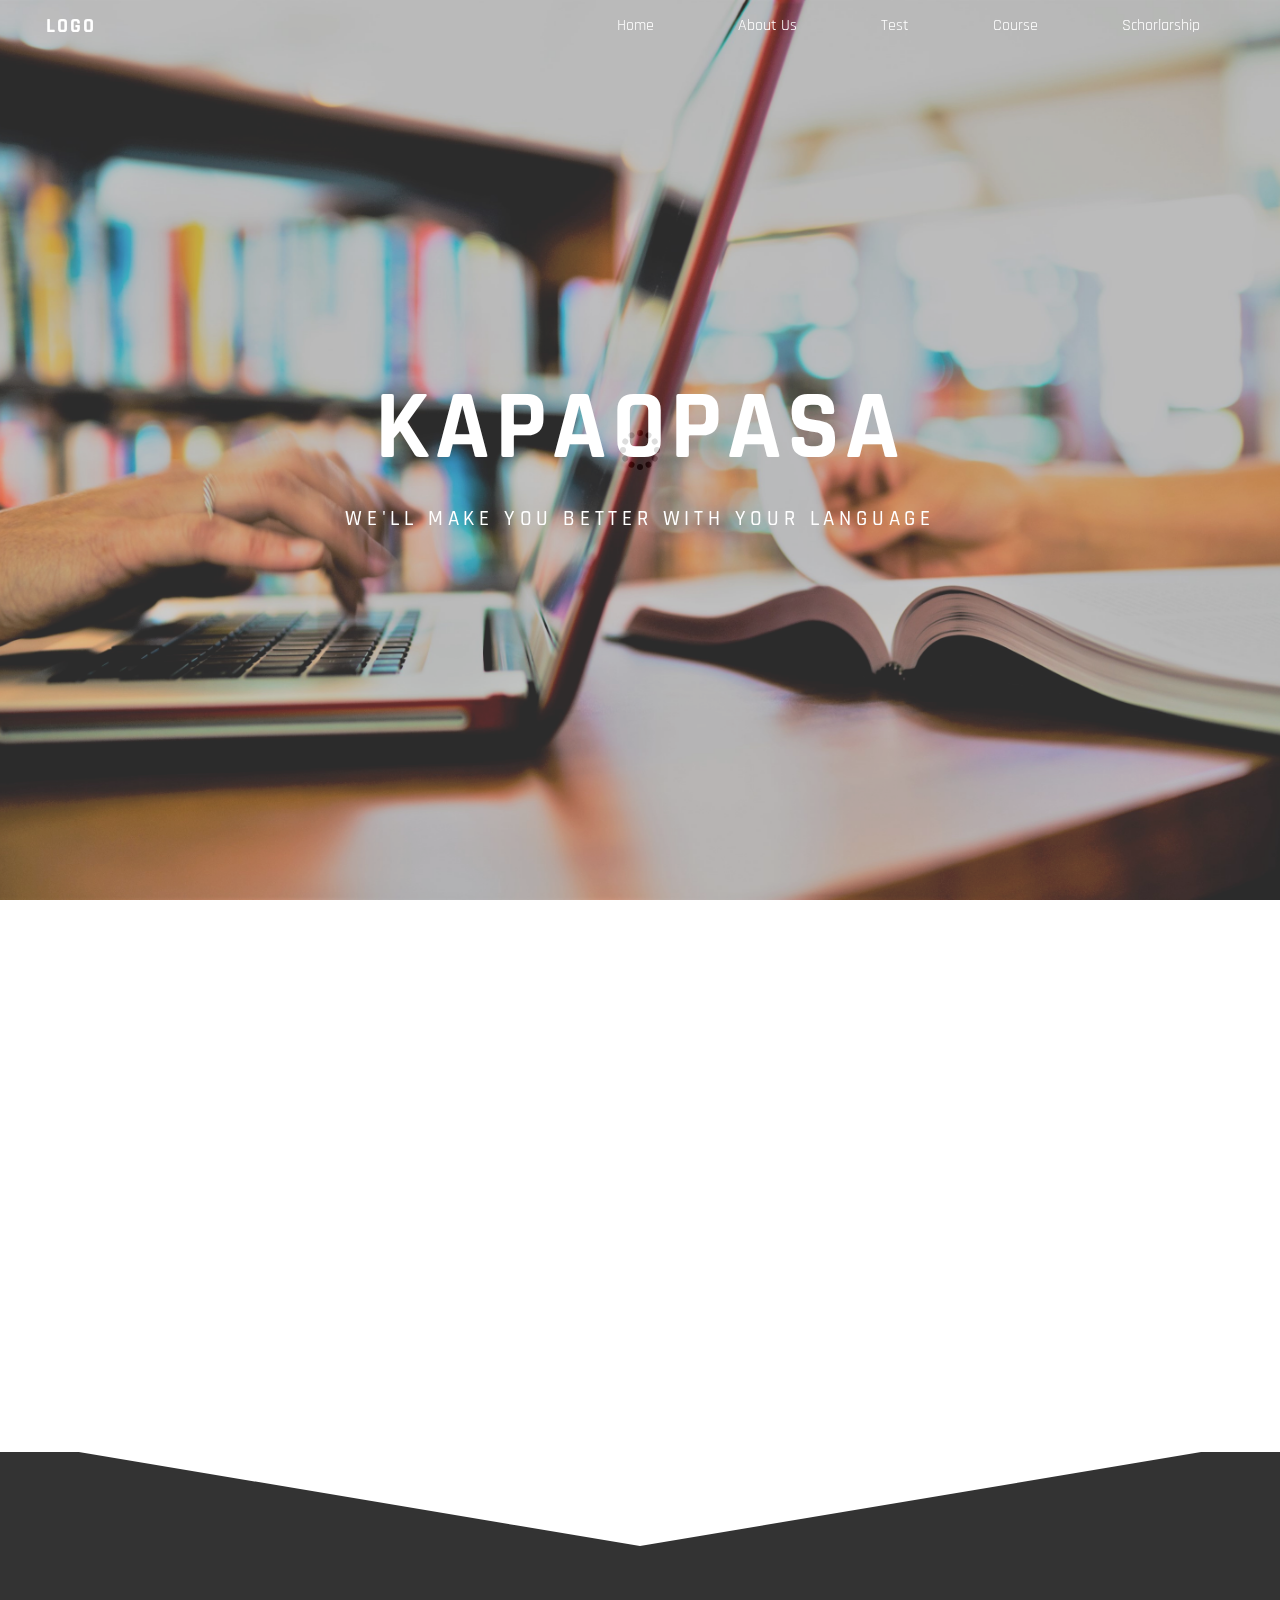
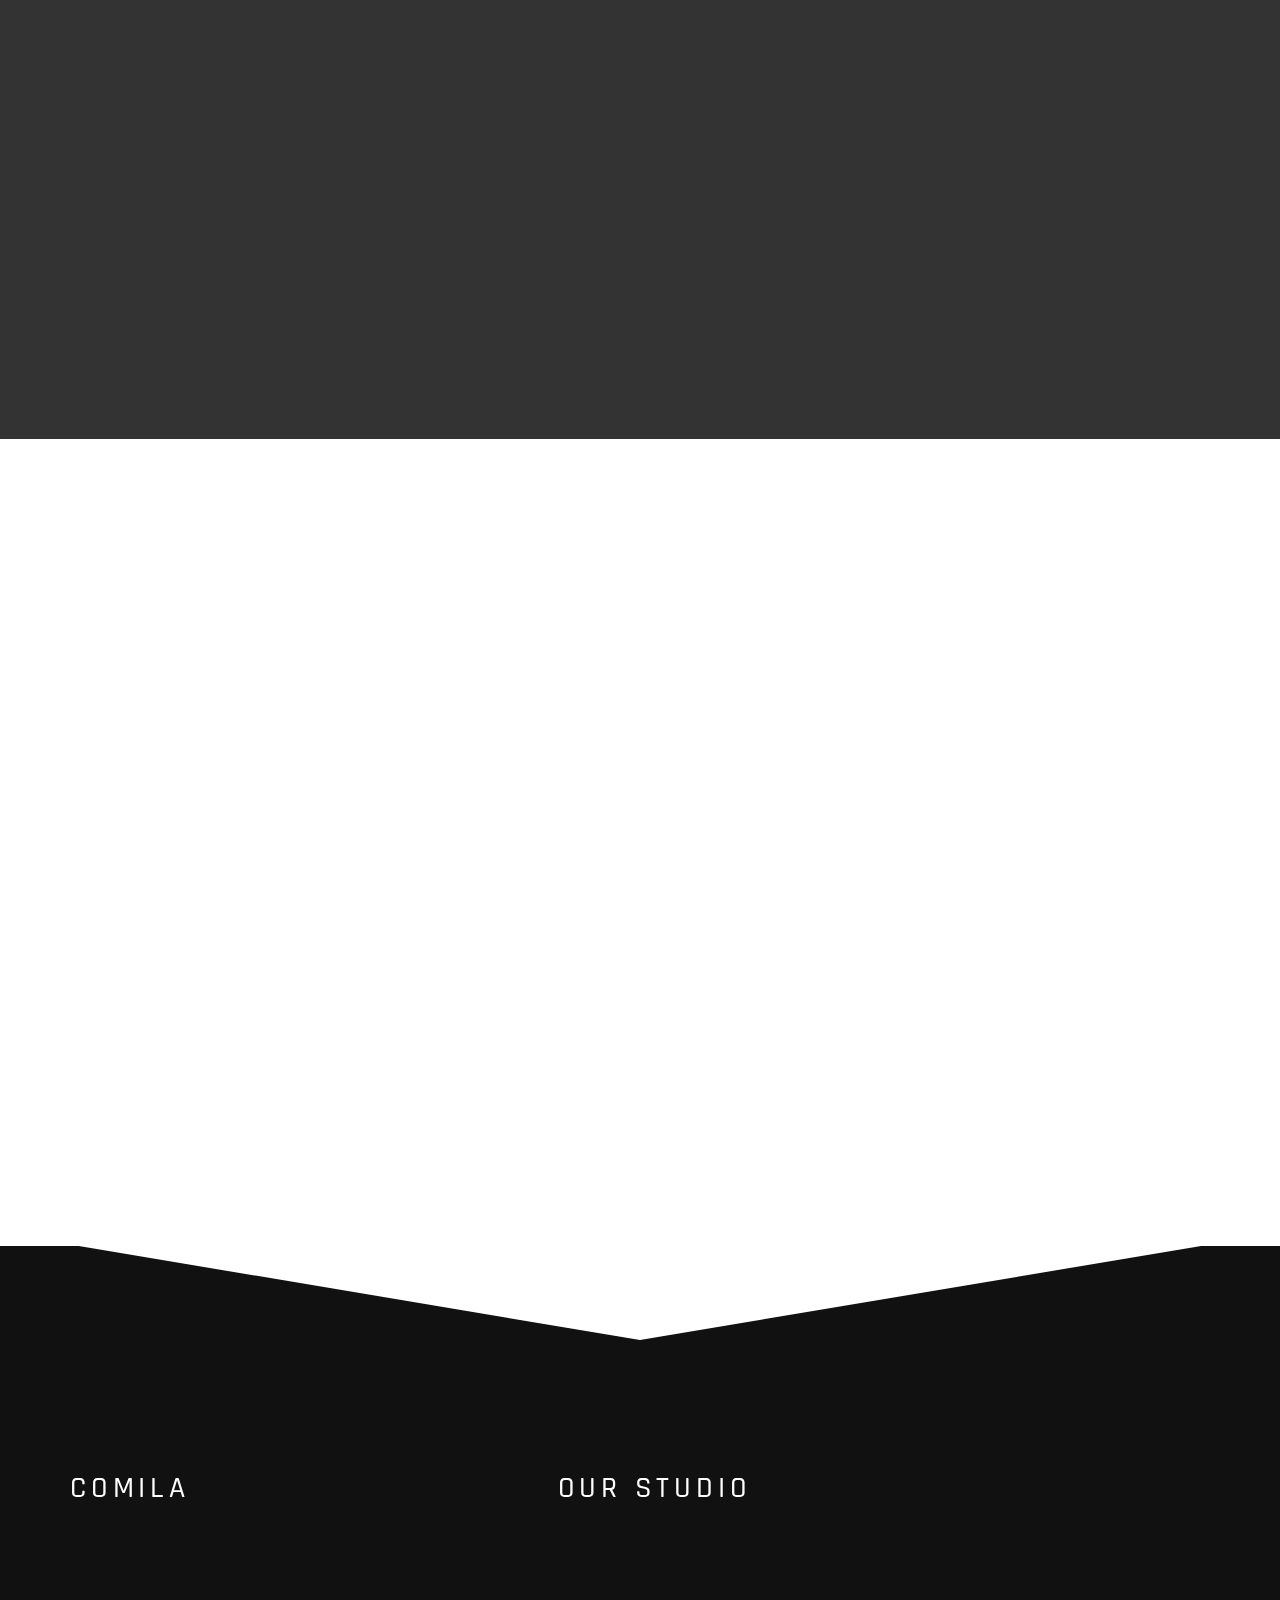
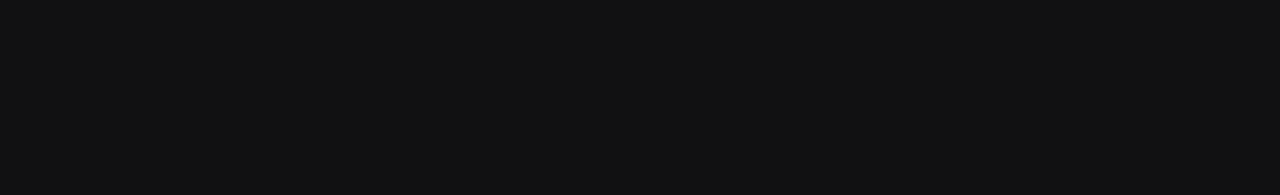
==== index.html @ a1e0ae11 "Upload first demo" ====
<!DOCTYPE html>
<html lang="en">

<head>

  <meta charset="utf-8">

  <title>KAPAOPASA</title>

  <meta http-equiv="X-UA-Compatible" content="IE=Edge">
  <meta name="viewport" content="width=device-width, initial-scale=1">
  <meta name="keywords" content="">
  <meta name="description" content="">

  <!-- stylesheets css -->
  <link rel="stylesheet" href="css/bootstrap.min.css">
  <link rel="stylesheet" href="css/animate.min.css">

  <link rel="stylesheet" href="css/et-line-font.css">
  <link rel="stylesheet" href="css/font-awesome.min.css">

  <link rel="stylesheet" href="css/vegas.min.css">
  <link rel="stylesheet" href="css/style.css">

  <link href='https://fonts.googleapis.com/css?family=Rajdhani:400,500,700' rel='stylesheet' type='text/css'>


</head>

<body>

  <!-- preloader section -->
  <section class="preloader">
    <div class="sk-circle">
      <div class="sk-circle1 sk-child"></div>
      <div class="sk-circle2 sk-child"></div>
      <div class="sk-circle3 sk-child"></div>
      <div class="sk-circle4 sk-child"></div>
      <div class="sk-circle5 sk-child"></div>
      <div class="sk-circle6 sk-child"></div>
      <div class="sk-circle7 sk-child"></div>
      <div class="sk-circle8 sk-child"></div>
      <div class="sk-circle9 sk-child"></div>
      <div class="sk-circle10 sk-child"></div>
      <div class="sk-circle11 sk-child"></div>
      <div class="sk-circle12 sk-child"></div>
    </div>
  </section>

  <header>

    <nav>
      <div class="wrapper">
        <div class="menu-icon">
          <i class="fa fa-bars fa-2x"></i>
        </div>

        <div class="logo">
          LOGO
        </div>

        <div class="menu">
          <ul>
            <li class="active">
              <a href="index.html">Home</a>
            </li>
            <li>
              <a href="about_us.html">About Us</a>
            </li>
            <li>
              <a href="test.html">Test</a>
            </li>
            <li>
              <a href="course.html">Course</a>
            </li>
            <li>
              <a href="#">Schorlarship</a>
            </li>
          </ul>
        </div>
    </nav>

  </header>

  <!-- home section -->
  <section id="home">
    <div class="container">
      <div class="row">

        <div class="col-md-offset-2 col-md-8 col-sm-12">
          <div class="home-thumb">
            <h1 class="wow fadeInUp" data-wow-delay="0.4s">KAPAOPASA</h1>
            <h3 class="wow fadeInUp" data-wow-delay="0.6s">WE'll MAKE YOU BETTER WITH YOUR LANGUAGE</h3>

          </div>
        </div>

      </div>
    </div>
  </section>

  <!-- about section -->
  <section id="about">
    <div class="container">
      <div class="row">

        <div class="col-md-6 col-sm-12">
          <img src="images/about-img.png" class="img-responsive wow fadeInUp" alt="About">
        </div>

        <div class="col-md-6 col-sm-12">
          <div class="about-thumb">
            <div class="section-title">
              <h1 class="wow fadeIn" data-wow-delay="0.2s">About Us</h1>
            </div>
            <div class="wow fadeInUp" data-wow-delay="0.6s">
              <p style="text-indent:25px">Kapaopasa is made by PSU students that have the passion to make Tha​i and foreign students develop their English
                and other languages. By making both parties teach each other in their own language without going overseas.</p>

            </div>
            <div class="wow fadeInUp" data-wow-delay="0.6s">
              <a href="about_us.html" class="btn btn-lg btn-default smoothScroll wow fadeInUp hidden-xs" data-wow-delay="0.8s">LEARN MORE</a>
            </div>
          </div>
        </div>

      </div>
    </div>
  </section>


  <!-- feature section -->
  <section id="feature">
    <div class="container">
      <div class="row">

        <svg preserveAspectRatio="none" viewBox="0 0 100 102" height="100" width="100%" version="1.1" xmlns="http://www.w3.org/2000/svg"
          class="svgcolor-light">
          <path d="M0 0 L50 100 L100 0 Z"></path>
        </svg>

        <div class="col-md-4 col-sm-6">
          <div class="media wow fadeInUp" data-wow-delay="0.4s">
            <a href="test.html" class="fh5co-project-item">
              <figure>
                <div class="overlay">
                  <i class="ti-plus"></i>
                </div>

                <img src="images/test.jpg" alt="Image" class="img-responsive">
                <div class="fh5co-project-text">
                  <h2>Test</h2>
                  <h5>Check your knowleadge</h5>
                </div>


              </figure>
            </a>
          </div>
        </div>

        <div class="col-md-4 col-sm-6">
          <div class="media wow fadeInUp" data-wow-delay="0.8s">
            <a href="course.html" class="fh5co-project-item">
              <figure>
                <div class="overlay">
                  <i class="ti-plus"></i>
                </div>
                <img src="images/course.jpg" alt="Image" class="img-responsive">
                <div class="fh5co-project-text">
                  <h2>Course</h2>
                  <h5>Find your course</h5>
                </div>

              </figure>
            </a>
          </div>
        </div>

        <div class="col-md-4 col-sm-6">
          <div class="media wow fadeInUp" data-wow-delay="1.2s">
            <a href="#" class="fh5co-project-item">
              <figure>
                <div class="overlay">
                  <i class="ti-plus"></i>
                </div>
                <img src="images/scholarship.jpg" alt="Image" class="img-responsive">
                <div class="fh5co-project-text">
                  <h2>Schorlarship</h2>
                  <h5>Do you want to study aborad</h5>
                </div>

              </figure>
            </a>
          </div>
        </div>

      </div>
    </div>
  </section>

  <!-- contact section -->
  <section id="contact">
    <div class="container">
      <div class="row">

        <div class="col-md-offset-2 col-md-8 col-sm-12">
          <div class="section-title">
            <h1 class="wow fadeInUp" data-wow-delay="0.3s">Get in touch</h1>
            <p class="wow fadeInUp" data-wow-delay="0.6s">Lorem ipsum dolor sit amet, consectetuer adipiscing elit, sed diam nonummy nibh euismod tincidunt ut laoreet.
              Dolore magna aliquam erat volutpat.</p>
          </div>
          <div class="contact-form wow fadeInUp" data-wow-delay="1.0s">
            <form id="contact-form" method="post" action="#">
              <div class="col-md-6 col-sm-6">
                <input name="name" type="text" class="form-control" placeholder="Your Name" required>
              </div>
              <div class="col-md-6 col-sm-6">
                <input name="email" type="email" class="form-control" placeholder="Your Email" required>
              </div>
              <div class="col-md-12 col-sm-12">
                <input name="subject" type="text" class="form-control" placeholder="Subject" required>
              </div>
              <div class="col-md-12 col-sm-12">
                <textarea name="message" class="form-control" placeholder="Message" rows="6" required></textarea>
              </div>
              <div class="col-md-offset-3 col-md-6 col-sm-offset-2 col-sm-8">
                <input name="submit" type="submit" class="form-control submit" id="submit" value="SEND MESSAGE">
              </div>
            </form>
          </div>
        </div>

      </div>
    </div>
  </section>

  <!-- footer section -->
  <footer>
    <div class="container">
      <div class="row">

        <svg class="svgcolor-light" preserveAspectRatio="none" viewBox="0 0 100 102" height="100" width="100%" version="1.1" xmlns="http://www.w3.org/2000/svg">
          <path d="M0 0 L50 100 L100 0 Z"></path>
        </svg>

        <div class="col-md-4 col-sm-6">
          <h2>comila</h2>
          <div class="wow fadeInUp" data-wow-delay="0.3s">
            <p>Lorem ipsum dolor sit amet, consectetur adipiscing elit. Quisque luctus lacus nulla, eget varius justo tristique
              ut. Etiam a tellus magna.</p>
            <p class="copyright-text">Copyright &copy; 2016 Your Company
              <br> Designed by
              <a rel="nofollow" href="http://www.google.com/+templatemo" target="_parent">Templatemo</a>
            </p>
          </div>
        </div>

        <div class="col-md-1 col-sm-1"></div>

        <div class="col-md-4 col-sm-5">
          <h2>Our Studio</h2>
          <p class="wow fadeInUp" data-wow-delay="0.6s">
            120-240 aliquam augue libero,
            <br> Convallis in vulputate 10220
            <br> San Francisco, CA, USA
          </p>
          <ul class="social-icon">
            <li>
              <a href="#" class="fa fa-facebook wow bounceIn" data-wow-delay="0.9s"></a>
            </li>
            <li>
              <a href="#" class="fa fa-twitter wow bounceIn" data-wow-delay="1.2s"></a>
            </li>
            <li>
              <a href="#" class="fa fa-behance wow bounceIn" data-wow-delay="1.4s"></a>
            </li>
            <li>
              <a href="#" class="fa fa-dribbble wow bounceIn" data-wow-delay="1.6s"></a>
            </li>
          </ul>
        </div>

      </div>
    </div>
  </footer>

  <!-- modal -->
  <div class="modal fade" id="modal1" tabindex="-1" role="dialog" aria-labelledby="myModalLabel" aria-hidden="true">
    <div class="modal-dialog">
      <div class="modal-content modal-popup">
        <div class="modal-header">
          <button type="button" class="close" data-dismiss="modal" aria-label="Close">
            <span aria-hidden="true">&times;</span>
          </button>
          <h2 class="modal-title">Our Newsletter</h2>
        </div>
        <form action="#" method="post">
          <input name="fullname" type="text" class="form-control" id="fullname" placeholder="Full Name">
          <input name="email" type="text" class="form-control" id="email" placeholder="Email Address">
          <input name="submit" type="submit" class="form-control" id="submit" value="Subscribe Now">
        </form>
        <p>Thank you for your visiting!</p>
      </div>
    </div>
  </div>


  <!-- Back top -->
  <a href="#back-top" class="go-top">
    <i class="fa fa-angle-up"></i>
  </a>

  <!-- javscript js -->
  <script src="js/jquery.js"></script>
  <script src="js/bootstrap.min.js"></script>

  <script src="js/vegas.min.js"></script>

  <script src="js/wow.min.js"></script>
  <script src="js/smoothscroll.js"></script>
  <script src="js/custom.js"></script>
 

</body>

</html>
---- css/et-line-font.css ----
@font-face {
	font-family: 'et-line';
	src:url('../fonts/et-line.eot');
	src:url('../fonts/et-line.eot?#iefix') format('embedded-opentype'),
		url('../fonts/et-line.woff') format('woff'),
		url('../fonts/et-line.ttf') format('truetype'),
		url('../fonts/et-line.svg#et-line') format('svg');
	font-weight: normal;
	font-style: normal;
}

/* Use the following CSS code if you want to use data attributes for inserting your icons */
[data-icon]:before {
	font-family: 'et-line';
	content: attr(data-icon);
	speak: none;
	font-size: 40px;
	font-weight: normal;
	font-variant: normal;
	text-transform: none;
	line-height: 1;
	-webkit-font-smoothing: antialiased;
	-moz-osx-font-smoothing: grayscale;
	display:inline-block;
}

/* Use the following CSS code if you want to have a class per icon */
/*
Instead of a list of all class selectors,
you can use the generic selector below, but it's slower:
[class*="icon-"] {
*/
.icon-mobile, .icon-laptop, .icon-desktop, .icon-tablet, .icon-phone, .icon-document, .icon-documents, .icon-search, .icon-clipboard, .icon-newspaper, .icon-notebook, .icon-book-open, .icon-browser, .icon-calendar, .icon-presentation, .icon-picture, .icon-pictures, .icon-video, .icon-camera, .icon-printer, .icon-toolbox, .icon-briefcase, .icon-wallet, .icon-gift, .icon-bargraph, .icon-grid, .icon-expand, .icon-focus, .icon-edit, .icon-adjustments, .icon-ribbon, .icon-hourglass, .icon-lock, .icon-megaphone, .icon-shield, .icon-trophy, .icon-flag, .icon-map, .icon-puzzle, .icon-basket, .icon-envelope, .icon-streetsign, .icon-telescope, .icon-gears, .icon-key, .icon-paperclip, .icon-attachment, .icon-pricetags, .icon-lightbulb, .icon-layers, .icon-pencil, .icon-tools, .icon-tools-2, .icon-scissors, .icon-paintbrush, .icon-magnifying-glass, .icon-circle-compass, .icon-linegraph, .icon-mic, .icon-strategy, .icon-beaker, .icon-caution, .icon-recycle, .icon-anchor, .icon-profile-male, .icon-profile-female, .icon-bike, .icon-wine, .icon-hotairballoon, .icon-globe, .icon-genius, .icon-map-pin, .icon-dial, .icon-chat, .icon-heart, .icon-cloud, .icon-upload, .icon-download, .icon-target, .icon-hazardous, .icon-piechart, .icon-speedometer, .icon-global, .icon-compass, .icon-lifesaver, .icon-clock, .icon-aperture, .icon-quote, .icon-scope, .icon-alarmclock, .icon-refresh, .icon-happy, .icon-sad, .icon-facebook, .icon-twitter, .icon-googleplus, .icon-rss, .icon-tumblr, .icon-linkedin, .icon-dribbble {
	font-family: 'et-line';
	speak: none;
	font-style: normal;
	font-weight: normal;
	font-variant: normal;
	text-transform: none;
	line-height: 1;
	-webkit-font-smoothing: antialiased;
	-moz-osx-font-smoothing: grayscale;
	display:inline-block;
}
.icon-mobile:before {
	content: "\e000";
}
.icon-laptop:before {
	content: "\e001";
}
.icon-desktop:before {
	content: "\e002";
}
.icon-tablet:before {
	content: "\e003";
}
.icon-phone:before {
	content: "\e004";
}
.icon-document:before {
	content: "\e005";
}
.icon-documents:before {
	content: "\e006";
}
.icon-search:before {
	content: "\e007";
}
.icon-clipboard:before {
	content: "\e008";
}
.icon-newspaper:before {
	content: "\e009";
}
.icon-notebook:before {
	content: "\e00a";
}
.icon-book-open:before {
	content: "\e00b";
}
.icon-browser:before {
	content: "\e00c";
}
.icon-calendar:before {
	content: "\e00d";
}
.icon-presentation:before {
	content: "\e00e";
}
.icon-picture:before {
	content: "\e00f";
}
.icon-pictures:before {
	content: "\e010";
}
.icon-video:before {
	content: "\e011";
}
.icon-camera:before {
	content: "\e012";
}
.icon-printer:before {
	content: "\e013";
}
.icon-toolbox:before {
	content: "\e014";
}
.icon-briefcase:before {
	content: "\e015";
}
.icon-wallet:before {
	content: "\e016";
}
.icon-gift:before {
	content: "\e017";
}
.icon-bargraph:before {
	content: "\e018";
}
.icon-grid:before {
	content: "\e019";
}
.icon-expand:before {
	content: "\e01a";
}
.icon-focus:before {
	content: "\e01b";
}
.icon-edit:before {
	content: "\e01c";
}
.icon-adjustments:before {
	content: "\e01d";
}
.icon-ribbon:before {
	content: "\e01e";
}
.icon-hourglass:before {
	content: "\e01f";
}
.icon-lock:before {
	content: "\e020";
}
.icon-megaphone:before {
	content: "\e021";
}
.icon-shield:before {
	content: "\e022";
}
.icon-trophy:before {
	content: "\e023";
}
.icon-flag:before {
	content: "\e024";
}
.icon-map:before {
	content: "\e025";
}
.icon-puzzle:before {
	content: "\e026";
}
.icon-basket:before {
	content: "\e027";
}
.icon-envelope:before {
	content: "\e028";
}
.icon-streetsign:before {
	content: "\e029";
}
.icon-telescope:before {
	content: "\e02a";
}
.icon-gears:before {
	content: "\e02b";
}
.icon-key:before {
	content: "\e02c";
}
.icon-paperclip:before {
	content: "\e02d";
}
.icon-attachment:before {
	content: "\e02e";
}
.icon-pricetags:before {
	content: "\e02f";
}
.icon-lightbulb:before {
	content: "\e030";
}
.icon-layers:before {
	content: "\e031";
}
.icon-pencil:before {
	content: "\e032";
}
.icon-tools:before {
	content: "\e033";
}
.icon-tools-2:before {
	content: "\e034";
}
.icon-scissors:before {
	content: "\e035";
}
.icon-paintbrush:before {
	content: "\e036";
}
.icon-magnifying-glass:before {
	content: "\e037";
}
.icon-circle-compass:before {
	content: "\e038";
}
.icon-linegraph:before {
	content: "\e039";
}
.icon-mic:before {
	content: "\e03a";
}
.icon-strategy:before {
	content: "\e03b";
}
.icon-beaker:before {
	content: "\e03c";
}
.icon-caution:before {
	content: "\e03d";
}
.icon-recycle:before {
	content: "\e03e";
}
.icon-anchor:before {
	content: "\e03f";
}
.icon-profile-male:before {
	content: "\e040";
}
.icon-profile-female:before {
	content: "\e041";
}
.icon-bike:before {
	content: "\e042";
}
.icon-wine:before {
	content: "\e043";
}
.icon-hotairballoon:before {
	content: "\e044";
}
.icon-globe:before {
	content: "\e045";
}
.icon-genius:before {
	content: "\e046";
}
.icon-map-pin:before {
	content: "\e047";
}
.icon-dial:before {
	content: "\e048";
}
.icon-chat:before {
	content: "\e049";
}
.icon-heart:before {
	content: "\e04a";
}
.icon-cloud:before {
	content: "\e04b";
}
.icon-upload:before {
	content: "\e04c";
}
.icon-download:before {
	content: "\e04d";
}
.icon-target:before {
	content: "\e04e";
}
.icon-hazardous:before {
	content: "\e04f";
}
.icon-piechart:before {
	content: "\e050";
}
.icon-speedometer:before {
	content: "\e051";
}
.icon-global:before {
	content: "\e052";
}
.icon-compass:before {
	content: "\e053";
}
.icon-lifesaver:before {
	content: "\e054";
}
.icon-clock:before {
	content: "\e055";
}
.icon-aperture:before {
	content: "\e056";
}
.icon-quote:before {
	content: "\e057";
}
.icon-scope:before {
	content: "\e058";
}
.icon-alarmclock:before {
	content: "\e059";
}
.icon-refresh:before {
	content: "\e05a";
}
.icon-happy:before {
	content: "\e05b";
}
.icon-sad:before {
	content: "\e05c";
}
.icon-facebook:before {
	content: "\e05d";
}
.icon-twitter:before {
	content: "\e05e";
}
.icon-googleplus:before {
	content: "\e05f";
}
.icon-rss:before {
	content: "\e060";
}
.icon-tumblr:before {
	content: "\e061";
}
.icon-linkedin:before {
	content: "\e062";
}
.icon-dribbble:before {
	content: "\e063";
}
---- css/vegas.min.css ----
.vegas-overlay,.vegas-slide,.vegas-slide-inner,.vegas-timer,.vegas-wrapper{position:absolute;top:0;left:0;bottom:0;right:0;overflow:hidden;border:none;padding:0;margin:0}.vegas-overlay{opacity:.5;background:url(overlays/02.png) center center}.vegas-timer{top:auto;bottom:0;height:2px}.vegas-timer-progress{width:0;height:100%;background:#fff;-webkit-transition:width ease-out;transition:width ease-out}.vegas-timer-running .vegas-timer-progress{width:100%}.vegas-slide,.vegas-slide-inner{margin:0;padding:0;background:center center no-repeat;-webkit-transform:translateZ(0);transform:translateZ(0)}body .vegas-container{overflow:hidden!important;position:relative}.vegas-video{min-width:100%;min-height:100%;width:auto;height:auto}body.vegas-container{overflow:auto;position:static;z-index:-2}body.vegas-container>.vegas-overlay,body.vegas-container>.vegas-slide,body.vegas-container>.vegas-timer{position:fixed;z-index:-1}:root body.vegas-container>.vegas-overlay,:root body.vegas-container>.vegas-slide,_::full-page-media,_:future{bottom:-76px}.vegas-transition-fade,.vegas-transition-fade2{opacity:0}.vegas-transition-fade-in,.vegas-transition-fade2-in{opacity:1}.vegas-transition-fade2-out{opacity:0}.vegas-transition-blur,.vegas-transition-blur2{opacity:0;-webkit-filter:blur(32px);filter:blur(32px)}.vegas-transition-blur-in,.vegas-transition-blur2-in{opacity:1;-webkit-filter:blur(0);filter:blur(0)}.vegas-transition-blur2-out{opacity:0}.vegas-transition-flash,.vegas-transition-flash2{opacity:0;-webkit-filter:brightness(25);filter:brightness(25)}.vegas-transition-flash-in,.vegas-transition-flash2-in{opacity:1;-webkit-filter:brightness(1);filter:brightness(1)}.vegas-transition-flash2-out{opacity:0;-webkit-filter:brightness(25);filter:brightness(25)}.vegas-transition-negative,.vegas-transition-negative2{opacity:0;-webkit-filter:invert(100%);filter:invert(100%)}.vegas-transition-negative-in,.vegas-transition-negative2-in{opacity:1;-webkit-filter:invert(0);filter:invert(0)}.vegas-transition-negative2-out{opacity:0;-webkit-filter:invert(100%);filter:invert(100%)}.vegas-transition-burn,.vegas-transition-burn2{opacity:0;-webkit-filter:contrast(1000%) saturate(1000%);filter:contrast(1000%) saturate(1000%)}.vegas-transition-burn-in,.vegas-transition-burn2-in{opacity:1;-webkit-filter:contrast(100%) saturate(100%);filter:contrast(100%) saturate(100%)}.vegas-transition-burn2-out{opacity:0;-webkit-filter:contrast(1000%) saturate(1000%);filter:contrast(1000%) saturate(1000%)}.vegas-transition-slideLeft,.vegas-transition-slideLeft2{-webkit-transform:translateX(100%);transform:translateX(100%)}.vegas-transition-slideLeft-in,.vegas-transition-slideLeft2-in{-webkit-transform:translateX(0);transform:translateX(0)}.vegas-transition-slideLeft2-out,.vegas-transition-slideRight,.vegas-transition-slideRight2{-webkit-transform:translateX(-100%);transform:translateX(-100%)}.vegas-transition-slideRight-in,.vegas-transition-slideRight2-in{-webkit-transform:translateX(0);transform:translateX(0)}.vegas-transition-slideRight2-out{-webkit-transform:translateX(100%);transform:translateX(100%)}.vegas-transition-slideUp,.vegas-transition-slideUp2{-webkit-transform:translateY(100%);transform:translateY(100%)}.vegas-transition-slideUp-in,.vegas-transition-slideUp2-in{-webkit-transform:translateY(0);transform:translateY(0)}.vegas-transition-slideDown,.vegas-transition-slideDown2,.vegas-transition-slideUp2-out{-webkit-transform:translateY(-100%);transform:translateY(-100%)}.vegas-transition-slideDown-in,.vegas-transition-slideDown2-in{-webkit-transform:translateY(0);transform:translateY(0)}.vegas-transition-slideDown2-out{-webkit-transform:translateY(100%);transform:translateY(100%)}.vegas-transition-zoomIn,.vegas-transition-zoomIn2{-webkit-transform:scale(0);transform:scale(0);opacity:0}.vegas-transition-zoomIn-in,.vegas-transition-zoomIn2-in{-webkit-transform:scale(1);transform:scale(1);opacity:1}.vegas-transition-zoomIn2-out,.vegas-transition-zoomOut,.vegas-transition-zoomOut2{-webkit-transform:scale(2);transform:scale(2);opacity:0}.vegas-transition-zoomOut-in,.vegas-transition-zoomOut2-in{-webkit-transform:scale(1);transform:scale(1);opacity:1}.vegas-transition-zoomOut2-out{-webkit-transform:scale(0);transform:scale(0);opacity:0}.vegas-transition-swirlLeft,.vegas-transition-swirlLeft2{-webkit-transform:scale(2) rotate(35deg);transform:scale(2) rotate(35deg);opacity:0}.vegas-transition-swirlLeft-in,.vegas-transition-swirlLeft2-in{-webkit-transform:scale(1) rotate(0);transform:scale(1) rotate(0);opacity:1}.vegas-transition-swirlLeft2-out,.vegas-transition-swirlRight,.vegas-transition-swirlRight2{-webkit-transform:scale(2) rotate(-35deg);transform:scale(2) rotate(-35deg);opacity:0}.vegas-transition-swirlRight-in,.vegas-transition-swirlRight2-in{-webkit-transform:scale(1) rotate(0);transform:scale(1) rotate(0);opacity:1}.vegas-transition-swirlRight2-out{-webkit-transform:scale(2) rotate(35deg);transform:scale(2) rotate(35deg);opacity:0}.vegas-animation-kenburns{-webkit-animation:kenburns ease-out;animation:kenburns ease-out}@-webkit-keyframes kenburns{0%{-webkit-transform:scale(1.5);transform:scale(1.5)}100%{-webkit-transform:scale(1);transform:scale(1)}}@keyframes kenburns{0%{-webkit-transform:scale(1.5);transform:scale(1.5)}100%{-webkit-transform:scale(1);transform:scale(1)}}.vegas-animation-kenburnsUp{-webkit-animation:kenburnsUp ease-out;animation:kenburnsUp ease-out}@-webkit-keyframes kenburnsUp{0%{-webkit-transform:scale(1.5) translate(0,10%);transform:scale(1.5) translate(0,10%)}100%{-webkit-transform:scale(1) translate(0,0);transform:scale(1) translate(0,0)}}@keyframes kenburnsUp{0%{-webkit-transform:scale(1.5) translate(0,10%);transform:scale(1.5) translate(0,10%)}100%{-webkit-transform:scale(1) translate(0,0);transform:scale(1) translate(0,0)}}.vegas-animation-kenburnsDown{-webkit-animation:kenburnsDown ease-out;animation:kenburnsDown ease-out}@-webkit-keyframes kenburnsDown{0%{-webkit-transform:scale(1.5) translate(0,-10%);transform:scale(1.5) translate(0,-10%)}100%{-webkit-transform:scale(1) translate(0,0);transform:scale(1) translate(0,0)}}@keyframes kenburnsDown{0%{-webkit-transform:scale(1.5) translate(0,-10%);transform:scale(1.5) translate(0,-10%)}100%{-webkit-transform:scale(1) translate(0,0);transform:scale(1) translate(0,0)}}.vegas-animation-kenburnsLeft{-webkit-animation:kenburnsLeft ease-out;animation:kenburnsLeft ease-out}@-webkit-keyframes kenburnsLeft{0%{-webkit-transform:scale(1.5) translate(10%,0);transform:scale(1.5) translate(10%,0)}100%{-webkit-transform:scale(1) translate(0,0);transform:scale(1) translate(0,0)}}@keyframes kenburnsLeft{0%{-webkit-transform:scale(1.5) translate(10%,0);transform:scale(1.5) translate(10%,0)}100%{-webkit-transform:scale(1) translate(0,0);transform:scale(1) translate(0,0)}}.vegas-animation-kenburnsRight{-webkit-animation:kenburnsRight ease-out;animation:kenburnsRight ease-out}@-webkit-keyframes kenburnsRight{0%{-webkit-transform:scale(1.5) translate(-10%,0);transform:scale(1.5) translate(-10%,0)}100%{-webkit-transform:scale(1) translate(0,0);transform:scale(1) translate(0,0)}}@keyframes kenburnsRight{0%{-webkit-transform:scale(1.5) translate(-10%,0);transform:scale(1.5) translate(-10%,0)}100%{-webkit-transform:scale(1) translate(0,0);transform:scale(1) translate(0,0)}}.vegas-animation-kenburnsUpLeft{-webkit-animation:kenburnsUpLeft ease-out;animation:kenburnsUpLeft ease-out}@-webkit-keyframes kenburnsUpLeft{0%{-webkit-transform:scale(1.5) translate(10%,10%);transform:scale(1.5) translate(10%,10%)}100%{-webkit-transform:scale(1) translate(0,0);transform:scale(1) translate(0,0)}}@keyframes kenburnsUpLeft{0%{-webkit-transform:scale(1.5) translate(10%,10%);transform:scale(1.5) translate(10%,10%)}100%{-webkit-transform:scale(1) translate(0,0);transform:scale(1) translate(0,0)}}.vegas-animation-kenburnsUpRight{-webkit-animation:kenburnsUpRight ease-out;animation:kenburnsUpRight ease-out}@-webkit-keyframes kenburnsUpRight{0%{-webkit-transform:scale(1.5) translate(-10%,10%);transform:scale(1.5) translate(-10%,10%)}100%{-webkit-transform:scale(1) translate(0,0);transform:scale(1) translate(0,0)}}@keyframes kenburnsUpRight{0%{-webkit-transform:scale(1.5) translate(-10%,10%);transform:scale(1.5) translate(-10%,10%)}100%{-webkit-transform:scale(1) translate(0,0);transform:scale(1) translate(0,0)}}.vegas-animation-kenburnsDownLeft{-webkit-animation:kenburnsDownLeft ease-out;animation:kenburnsDownLeft ease-out}@-webkit-keyframes kenburnsDownLeft{0%{-webkit-transform:scale(1.5) translate(10%,-10%);transform:scale(1.5) translate(10%,-10%)}100%{-webkit-transform:scale(1) translate(0,0);transform:scale(1) translate(0,0)}}@keyframes kenburnsDownLeft{0%{-webkit-transform:scale(1.5) translate(10%,-10%);transform:scale(1.5) translate(10%,-10%)}100%{-webkit-transform:scale(1) translate(0,0);transform:scale(1) translate(0,0)}}.vegas-animation-kenburnsDownRight{-webkit-animation:kenburnsDownRight ease-out;animation:kenburnsDownRight ease-out}@-webkit-keyframes kenburnsDownRight{0%{-webkit-transform:scale(1.5) translate(-10%,-10%);transform:scale(1.5) translate(-10%,-10%)}100%{-webkit-transform:scale(1) translate(0,0);transform:scale(1) translate(0,0)}}@keyframes kenburnsDownRight{0%{-webkit-transform:scale(1.5) translate(-10%,-10%);transform:scale(1.5) translate(-10%,-10%)}100%{-webkit-transform:scale(1) translate(0,0);transform:scale(1) translate(0,0)}}
---- css/style.css ----
/*

Comila Template

http://www.templatemo.com/tm-490-comila

*/

body
	{
		background: #ffffff;
   font-family: 'Rajdhani', sans-serif;
    font-weight: 400;
	}

html,body {
  width: 100%;
  overflow-x: hidden;
}

html {
  font-size: 100%;
}

h1,h2,h3 {
  font-weight: 500;
  letter-spacing: 0.3rem;
  text-transform: uppercase;
}

h1 {
  font-size: 2.8rem;
  font-weight: 700;
}

h2 {
  color: #ffffff;
  padding-bottom: 10px;
}

h3 {
  font-size: 1rem;
  line-height: 2rem;
}

p {
  color: #828282;
  letter-spacing: 0.8px;
  line-height: 28px;
}

strong {
  color: #f1c11a;
  font-weight: 700;
}

#about,
#contact,
#feature,
#courses {
  background: #ffffff;
}

#about,
#feature,
#courses,
#contact,
footer {
  padding-top: 100px;
  padding-bottom: 100px;
}

.section-title {
  padding-bottom: 62px;
}
.section-title h1 {
  padding-bottom: 10px;
}
#about .section-title {
  padding-bottom: 22px;
}
#contact .section-title {
  text-align: center;
}


/* preloader section  */
.preloader {
  position: fixed;
  top: 0;
  left: 0;
  width: 100%;
  height: 100%;
  z-index: 99999;
  display: flex;
  flex-flow: row nowrap;
  justify-content: center;
  align-items: center;
  background: none repeat scroll 0 0 #ffffff;
}

.sk-circle {
  margin: 40px auto;
  width: 40px;
  height: 40px;
  position: relative; }
  .sk-circle .sk-child {
    width: 100%;
    height: 100%;
    position: absolute;
    left: 0;
    top: 0; }
  .sk-circle .sk-child:before {
    content: '';
    display: block;
    margin: 0 auto;
    width: 15%;
    height: 15%;
    background-color: #333;
    border-radius: 100%;
    -webkit-animation: sk-circleBounceDelay 1.2s infinite ease-in-out both;
            animation: sk-circleBounceDelay 1.2s infinite ease-in-out both; }
  .sk-circle .sk-circle2 {
    -webkit-transform: rotate(30deg);
        -ms-transform: rotate(30deg);
            transform: rotate(30deg); }
  .sk-circle .sk-circle3 {
    -webkit-transform: rotate(60deg);
        -ms-transform: rotate(60deg);
            transform: rotate(60deg); }
  .sk-circle .sk-circle4 {
    -webkit-transform: rotate(90deg);
        -ms-transform: rotate(90deg);
            transform: rotate(90deg); }
  .sk-circle .sk-circle5 {
    -webkit-transform: rotate(120deg);
        -ms-transform: rotate(120deg);
            transform: rotate(120deg); }
  .sk-circle .sk-circle6 {
    -webkit-transform: rotate(150deg);
        -ms-transform: rotate(150deg);
            transform: rotate(150deg); }
  .sk-circle .sk-circle7 {
    -webkit-transform: rotate(180deg);
        -ms-transform: rotate(180deg);
            transform: rotate(180deg); }
  .sk-circle .sk-circle8 {
    -webkit-transform: rotate(210deg);
        -ms-transform: rotate(210deg);
            transform: rotate(210deg); }
  .sk-circle .sk-circle9 {
    -webkit-transform: rotate(240deg);
        -ms-transform: rotate(240deg);
            transform: rotate(240deg); }
  .sk-circle .sk-circle10 {
    -webkit-transform: rotate(270deg);
        -ms-transform: rotate(270deg);
            transform: rotate(270deg); }
  .sk-circle .sk-circle11 {
    -webkit-transform: rotate(300deg);
        -ms-transform: rotate(300deg);
            transform: rotate(300deg); }
  .sk-circle .sk-circle12 {
    -webkit-transform: rotate(330deg);
        -ms-transform: rotate(330deg);
            transform: rotate(330deg); }
  .sk-circle .sk-circle2:before {
    -webkit-animation-delay: -1.1s;
            animation-delay: -1.1s; }
  .sk-circle .sk-circle3:before {
    -webkit-animation-delay: -1s;
            animation-delay: -1s; }
  .sk-circle .sk-circle4:before {
    -webkit-animation-delay: -0.9s;
            animation-delay: -0.9s; }
  .sk-circle .sk-circle5:before {
    -webkit-animation-delay: -0.8s;
            animation-delay: -0.8s; }
  .sk-circle .sk-circle6:before {
    -webkit-animation-delay: -0.7s;
            animation-delay: -0.7s; }
  .sk-circle .sk-circle7:before {
    -webkit-animation-delay: -0.6s;
            animation-delay: -0.6s; }
  .sk-circle .sk-circle8:before {
    -webkit-animation-delay: -0.5s;
            animation-delay: -0.5s; }
  .sk-circle .sk-circle9:before {
    -webkit-animation-delay: -0.4s;
            animation-delay: -0.4s; }
  .sk-circle .sk-circle10:before {
    -webkit-animation-delay: -0.3s;
            animation-delay: -0.3s; }
  .sk-circle .sk-circle11:before {
    -webkit-animation-delay: -0.2s;
            animation-delay: -0.2s; }
  .sk-circle .sk-circle12:before {
    -webkit-animation-delay: -0.1s;
            animation-delay: -0.1s; }

@-webkit-keyframes sk-circleBounceDelay {
  0%, 80%, 100% {
    -webkit-transform: scale(0);
            transform: scale(0); }
  40% {
    -webkit-transform: scale(1);
            transform: scale(1); } }

@keyframes sk-circleBounceDelay {
  0%, 80%, 100% {
    -webkit-transform: scale(0);
            transform: scale(0); }
  40% {
    -webkit-transform: scale(1);
            transform: scale(1); } }

#slideshow {
  top: 0;
  left: 0;
  z-index: -10;
  width: 100vw;
  backface-visibility: hidden;
}
/* nav */
.logo {
  line-height: 20px;
  position: fixed;
  float: left;
  margin: 16px 46px;
  color: #fff;
  font-weight: bold;
  font-size: 20px;
  letter-spacing: 2px;
}
nav {
  position: fixed;
  width: 100%;
  line-height: 60px;
  z-index: 9;
}

nav ul {
  line-height: 20px;
  list-style: none;
  background-color: transparent;
  overflow: hidden;
  color: #fff;
  padding: 0;
  text-align: right;
  margin: 0;
  padding-right: 40px;
  transition: 1s;
}
nav.about ul {
  line-height: 20px;
  list-style: none;
  background-color: #DC143C;
  overflow: hidden;
  color: #fff;
  padding: 0;
  text-align: right;
  margin: 0;
  padding-right: 40px;
  transition: 1s;
}

nav.scrolldown ul {
  background-color:#DC143C;
}

nav ul li {
  display: inline-block;
  padding: 16px 40px;;
}

nav ul li a {
  text-decoration: none;
  color: #fff;
  font-size: 16px;
}

.menu-icon {
  line-height: 60px;
  width: 100%;
  background: #000;
  text-align: right;
  box-sizing: border-box;
  padding: 15px 24px;
  cursor: pointer;
  color: #fff;
  display: none;
}

/* home section */
#home {
  display: -webkit-box;
  display: -webkit-flex;
  display: -ms-flexbox;
  display: flex;
  -webkit-box-align: center;
  -webkit-align-items: center;
      -ms-flex-align: center;
        align-items: center;
  text-align: center;
  height: 100vh;
  color: #ffffff;
}

#home .home-thumb {
  text-align: center;
}

#home h1 {
  font-size: 7em
}

#home h3 {
  font-size: 1.5em
}

#home .btn {
    background: transparent;
    border: 3px solid #ffffff;
    border-radius: 0px;
    color: #ffffff;
    font-weight: 700;
    letter-spacing: 1px;
    padding: 14px 36px;
    margin-top: 42px;
    margin-right: 16px;
    -webkit-transition: all 0.4s ease-in-out;
    transition: all 0.4s ease-in-out;
}

#home .btn:hover {
  background: #f1c11a;
  color: #ffffff;
  border-color: transparent;
}

#home .btn-success {
    background: #ffffff;
    color: #242424;
    border-color: transparent;
}


/* about section */
#about h3 {
    margin-top: 0px;
}

#about .about-thumb {
  padding-top: 10px;
}
#about .btn {
  background: #FF8E8E;
  border: 3px solid #ffffff;
  border-radius: 0px;
  color: #ffffff;
  font-weight: 700;
  letter-spacing: 1px;
  padding: 14px 36px;
  margin-top: 42px;
  margin-right: 16px;
  -webkit-transition: all 0.4s ease-in-out;
  transition: all 0.4s ease-in-out;
}

#about .btn:hover {
background: red;
color: #ffffff;
border-color: transparent;
}

#about .btn-success {
  background: #ffffff;
  color: #242424;
  border-color: transparent;
}


/* feature section */
#feature {
  background: url('../images/feature-bg.jpg') no-repeat center center fixed;
    -webkit-background-size: cover;
    -moz-background-size: cover;
    -o-background-size: cover;
    background-size: cover;
	color:#fff;
  	background-color:#333;
  	font-family: 'Open Sans',Arial,Helvetica,Sans-Serif;
}

#feature .icon {
  color: #ffffff;
  font-size: 42px;
  padding-right: 14px;
}

#feature p {
  color: #333;
}

#feature .btn {
    background: transparent;
    border: 3px solid #ffffff;
    border-radius: 0px;
    color: #ffffff;
    font-size: 18px;
    font-weight: 700;
    letter-spacing: 1px;
    padding: 14px 36px;
    margin-top: 62px;
    margin-right: 16px;
    -webkit-transition: all 0.4s ease-in-out;
    transition: all 0.4s ease-in-out;
}

#feature .btn:hover {
  background: #ffffff;
  color: #333;
  border-color: transparent;
}
.fh5co-project-item {
  display: block;
  width: 100%;
  position: relative;
  background: #fff;
  overflow: hidden;
  z-index: 8;
  bottom: 0;
  margin-bottom: 30px;
  border: 1px solid #e6e6e6;
  -webkit-border-radius: 7px;
  -moz-border-radius: 7px;
  -ms-border-radius: 7px;
  border-radius: 7px;
  -webkit-transition: 0.3s;
  -o-transition: 0.3s;
  transition: 0.3s;
}
.fh5co-project-item figure {
  height: 250px;
  overflow: hidden;
  z-index: 12;
  position: relative;
}
.fh5co-project-item figure .overlay {
  opacity: 0;
  visibility: hidden;
  z-index: 10;
  top: 0;
  left: 0;
  right: 0;
  bottom: 0;
  position: absolute;
  background: rgba(0, 0, 0, 0.4);
  -webkit-transition: 0.7s;
  -o-transition: 0.7s;
  transition: 0.7s;
}
.fh5co-project-item figure .overlay i {
  z-index: 12;
  color: #fff;
  font-size: 30px;
  position: absolute;
  margin-left: -15px;
  margin-top: -45px;
  top: 50%;
  left: 50%;
  -webkit-transition: 0.3s;
  -o-transition: 0.3s;
  transition: 0.3s;
}
.fh5co-project-item img {
  width: 100%;
  height: 100%;
  z-index: 8;
  opacity: 1;
  -webkit-transition: 0.3s;
  -o-transition: 0.3s;
  transition: 0.3s;
}

.fh5co-project-item:hover, .fh5co-project-item:focus {
  bottom: 7px;
  text-decoration: none;
  -webkit-box-shadow: 0px 1px 20px 0px rgba(0, 0, 0, 0.19);
  -moz-box-shadow: 0px 1px 20px 0px rgba(0, 0, 0, 0.19);
  -ms-box-shadow: 0px 1px 20px 0px rgba(0, 0, 0, 0.19);
  -o-box-shadow: 0px 1px 20px 0px rgba(0, 0, 0, 0.19);
  box-shadow: 0px 1px 20px 0px rgba(0, 0, 0, 0.19);
}
.fh5co-project-item:hover img, .fh5co-project-item:focus img {
  -webkot-transform: scale(1.2);
  -moz-transform: scale(1.2);
  -ms-transform: scale(1.2);
  -o-transform: scale(1.2);
  transform: scale(1.2);
}
.fh5co-project-item:hover figure .overlay, .fh5co-project-item:focus figure .overlay {
  opacity: 1;
  visibility: visible;
}
.fh5co-project-item:hover figure .overlay i, .fh5co-project-item:focus figure .overlay i {
  margin-top: -15px;
}

.fh5co-project-text{
  position:absolute;
  right:10%;
  bottom:20px;
  left:10%;
  z-index:10;
  padding-top:20px;
  padding-bottom:20px;
  color:#fff;
  text-align:center;
  text-shadow:0 1px 2px rgba(0,0,0,.6)}



/* contact section  */
#contact .form-control {
  background: transparent;
  border: 1px solid #f0f0f0;
  border-radius: 0px;
  box-shadow: none;
  font-size: 16px;
  margin-bottom: 16px;
  transition: all 0.4s ease-in-out;
}

#contact .form-control:hover {
  border-color: #999;
}

#contact input {height: 55px;}

#contact input[type='submit'] {
  background: #242424;
  border: none;
  color: #ffffff;
  font-size: 15px;
  font-weight: 400;
  letter-spacing: 2px;
  transition: all 0.4s ease-in-out;
  margin-top: 10px;
}

#contact input[type='submit']:hover {
  background: #f1c11a;
}


/* footer section  */
footer {
  background: #111112;
}

footer .copyright-text {
  padding-top: 10px;
}

footer a {
	color: #fff;
}

footer a:hover {
	color: #FF6;
}

/* svg */
.svgcolor-light {
  /*position: absolute;
  top: 0;
  left: 0; */
  position: relative;
  bottom: 104px;
}
.svgcolor-light > path {
  fill: white;
  stroke: white;
  stroke-width: 0;
}

/* modal */
.modal-dialog .modal-content {
  background: url('../images/modal-bg.jpg') no-repeat;
  background-size: cover;
  background-position: center center;
  border-radius: 0;
  text-align: center;
  padding: 100px 50px 100px 50px;
  position: relative;
}

.btn:focus {
  outline: none;
}

.modal-header {
  border-bottom: 0px;
}

.modal-dialog .close {
  color: #f1c11a;
  font-size: 40px;
  font-weight: 300;
  text-shadow: none;
  opacity: 1;
  position: absolute;
  top: 40px;
  right: 40px;
  border: 2px solid #ffffff;
  border-radius: 100px;
  width: 36px;
  height: 36px;
  line-height: 35px;
  text-align: center;
}
.modal-dialog .close:focus {
  outline: none;
}

.modal-dialog form {
  padding: 20px;
}
.modal-dialog form input {
  height: 55px;
}
.modal-dialog form .form-control {
  background: transparent;
  border: 1px solid #f0f0f0;
  border-radius: 0px;
  box-shadow: none;
  font-size: 20px;
  color: #fff;
  margin-bottom: 20px;
  transition: all 0.4s ease-in-out;
}

.modal-dialog form input[type="submit"] {
  background: #ffffff;
  color: #242424;
  text-transform: uppercase;
  margin-top: 30px;
}
.modal-dialog form input[type="submit"]:hover {
  background: #f1c11a;
  border-color: transparent;
  color: #ffffff;
}

/* Back top */
.go-top {
  background-color: #eee;
  bottom: 2em;
  right: 2em;
  color: #111112;
  font-size: 22px;
  display: none;
  position: fixed;
  text-decoration: none;
  width: 50px;
  height: 50px;
  line-height: 50px;
  text-align: center;
  transition: all 0.4s ease-in-out;
}

.go-top:hover {
    background: #f1c11a;
    color: #ffffff;
}


/* social icon section  */
.social-icon {
  padding: 0;
  margin: 0;
}

.social-icon li {
  list-style: none;
  display: inline-block;
}

.social-icon li a {
  border-radius: 100px;
  color: #626262;
  font-size: 18px;
  text-decoration: none;
  transition: all 0.4s ease-in-out;
  width: 42px;
  height: 42px;
  line-height: 42px;
  text-align: center;
  margin-top: 12px;
  margin-right: 10px;
}

.social-icon li a:hover {
  background-color: #ffffff;
  color: #111112;
}

/* Mobile Responsive */
@media (max-width: 980px) {

  h1 {
    font-size: 2.4rem;
  }

  #home {
    height: 65vh;
  }

  #about .section-title {
    padding-bottom: 12px;
  }

  #feature .col-md-4 {
    padding-bottom: 32px;
  }

}


@media (max-width: 768px) {

  h1 {
    font-size: 2rem;
  }

  h2 {
    font-size: 1.6rem;
  }

  h3 {
    font-size: 0.8rem;
    line-height: 1.3rem;
  }

}


@media (max-width: 700px) {

  #home {height: 100vh;}

  .modal-dialog .modal-content {
    padding: 50px 20px;
  }

  footer {text-align: center;}
  footer .col-sm-6 {
    padding-bottom: 32px;
  }

  .modal-dialog .close {
  font-size: 35px;
  width: 25px;
  height: 25px;
  line-height: 25px;
}

}
/* about us page*/
.flex-section {
  display: -webkit-box;
  display: -moz-box;
  display: -ms-flexbox;
  display: -webkit-flex;
  display: flex;
  flex-wrap: wrap;
  -webkit-flex-wrap: wrap;
  -moz-flex-wrap: wrap;
  width: 100%;
}
.flex-section .flex-img {
  position: relative;
  overflow: hidden;
}
.flex-section .flex-img:before {
  left: -110px;
  content: "";
  position: absolute;
  height: 120%;
  background: #f6f9fc;
  width: 100px;
  -webkit-transform: skewX(-12deg);
  -moz-transform: skewX(-12deg);
  transform: skewX(-12deg);
}
@media screen and (max-width: 768px) {
  .flex-section .flex-img:before {
    display: none;
  }
}

.flex-section .col-1 {
  padding: 7em 0;
  width: 65%;
}
.flex-section .col-1 .text {
  padding-left: 40%;
  padding-right: 10%;
}
@media screen and (max-width: 1200px) {
  .flex-section .col-1 .text {
    padding-left: 30%;
  }
}
@media screen and (max-width: 768px) {
  .flex-section .col-1 .text {
    padding-left: 15px;
    padding-right: 15px;
    padding-top: 0;
    padding-bottom: 0;
  }
}
.flex-section .col-2 {
  width: 35%;
  background-size: cover;
  background-position: center center;
  min-height: 450px;
}
@media screen and (max-width: 992px) {
  .flex-section .col-1, .flex-section .col-2 {
    width: 100%;
  }
}
@media screen and (max-width: 992px) {
  .flex-section .col-1 {
    padding: 4em 0;
  }
}
.flex-section.reverse {
  position: relative;
}
.flex-section.reverse .flex-img {
  position: relative;
  overflow: hidden;
}
.flex-section.reverse .flex-img:before {
  display: none;
}
.flex-section.reverse .flex-img:after {
  right: -120px !important;
  content: "";
  position: absolute;
  height: 120%;
  background:white;
  width: 100px;
  -webkit-transform: skewX(12deg);
  -moz-transform: skewX(12deg);
  transform: skewX(12deg);
}
@media screen and (max-width: 768px) {
  .flex-section.reverse .flex-img:after {
    display: none;
  }
}
.flex-section.reverse .col-2 {
  position: absolute;
  left: 0;
  bottom: 0;
  top: 0;
}
@media screen and (max-width: 992px) {
  .flex-section.reverse .col-2 {
    position: relative;
  }
}
.flex-section.reverse .col-1 {
  left: 38%;
  position: relative;
}
@media screen and (max-width: 992px) {
  .flex-section.reverse .col-1 {
    left: 0;
  }
}
.flex-section.reverse .col-1 .text {
  padding-left: 10%;
  padding-right: 40%;
}
@media screen and (max-width: 1200px) {
  .flex-section.reverse .col-1 .text {
    padding-right: 30%;
  }
}
@media screen and (max-width: 768px) {
  .flex-section.reverse .col-1 .text {
    padding-left: 15px;
    padding-right: 15px;
    padding-top: 0;
    padding-bottom: 0;
  }
}
#aboutus{
  background: white;
}
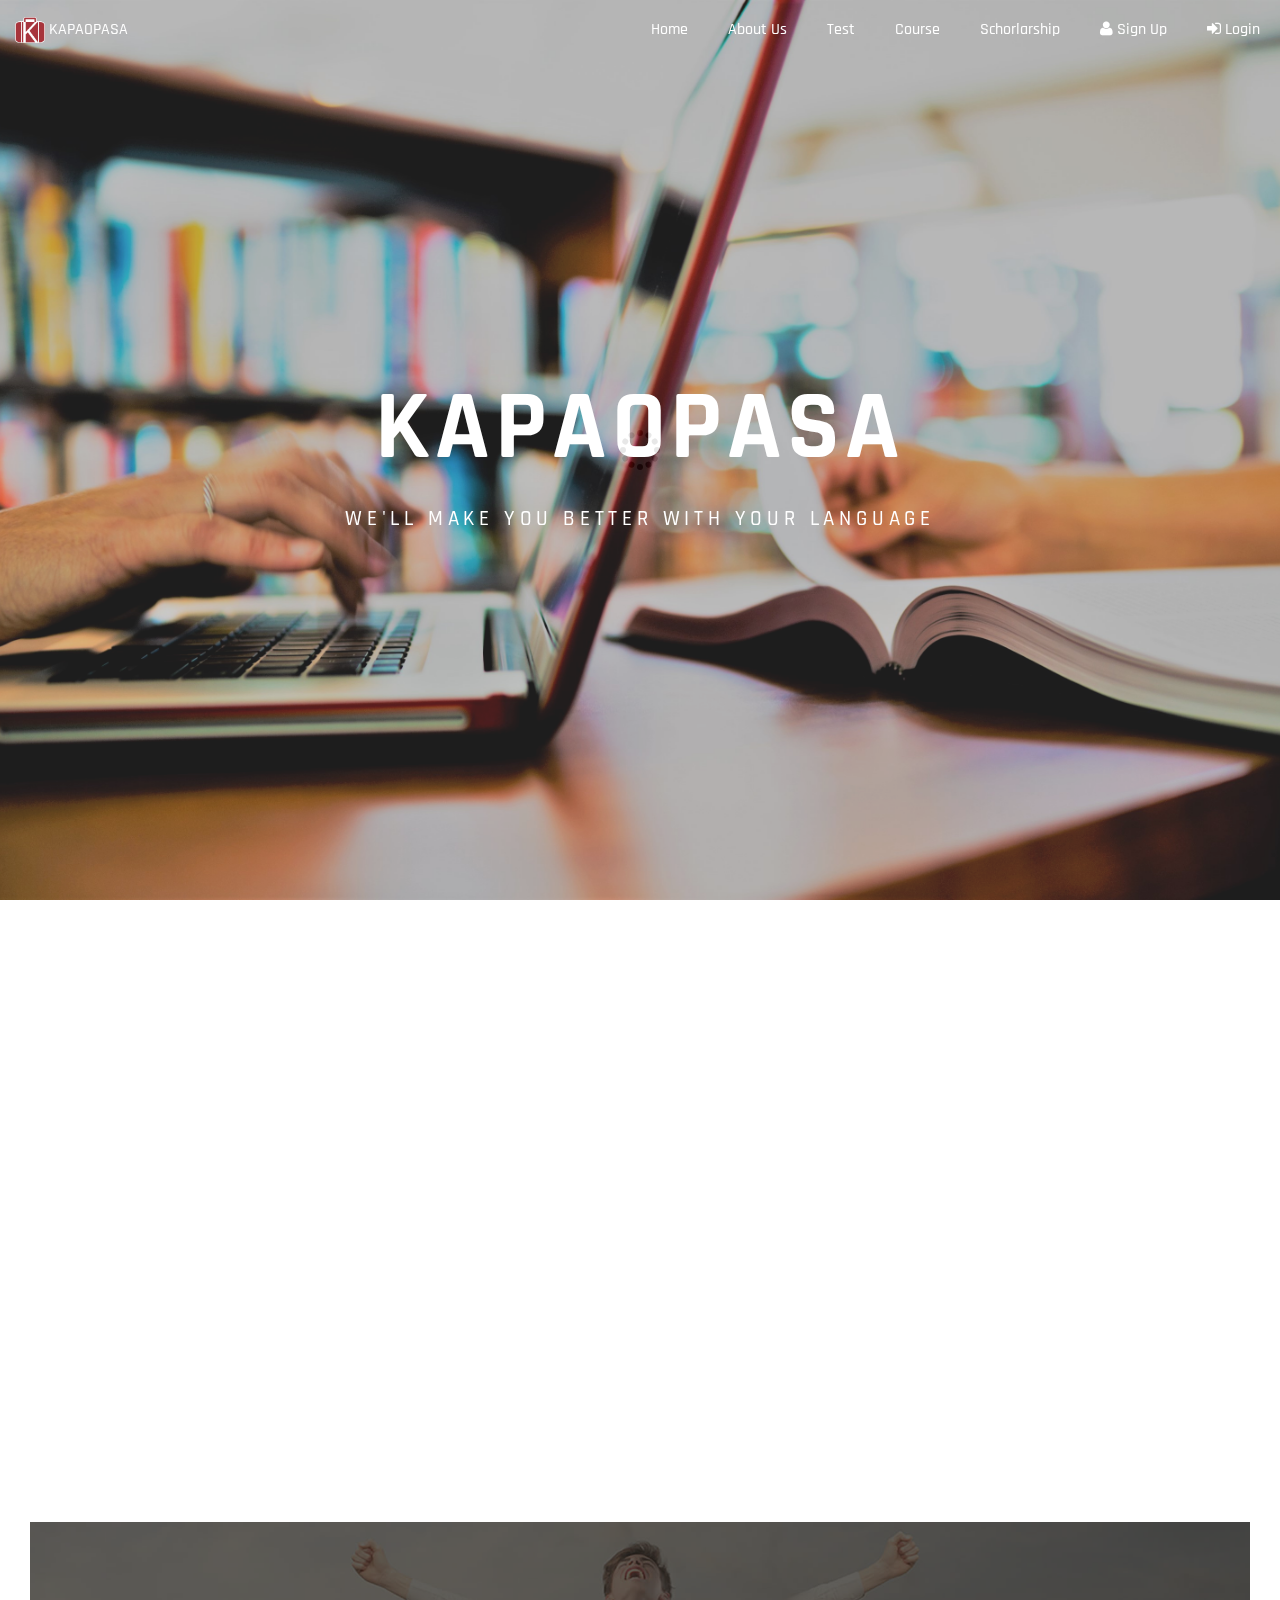
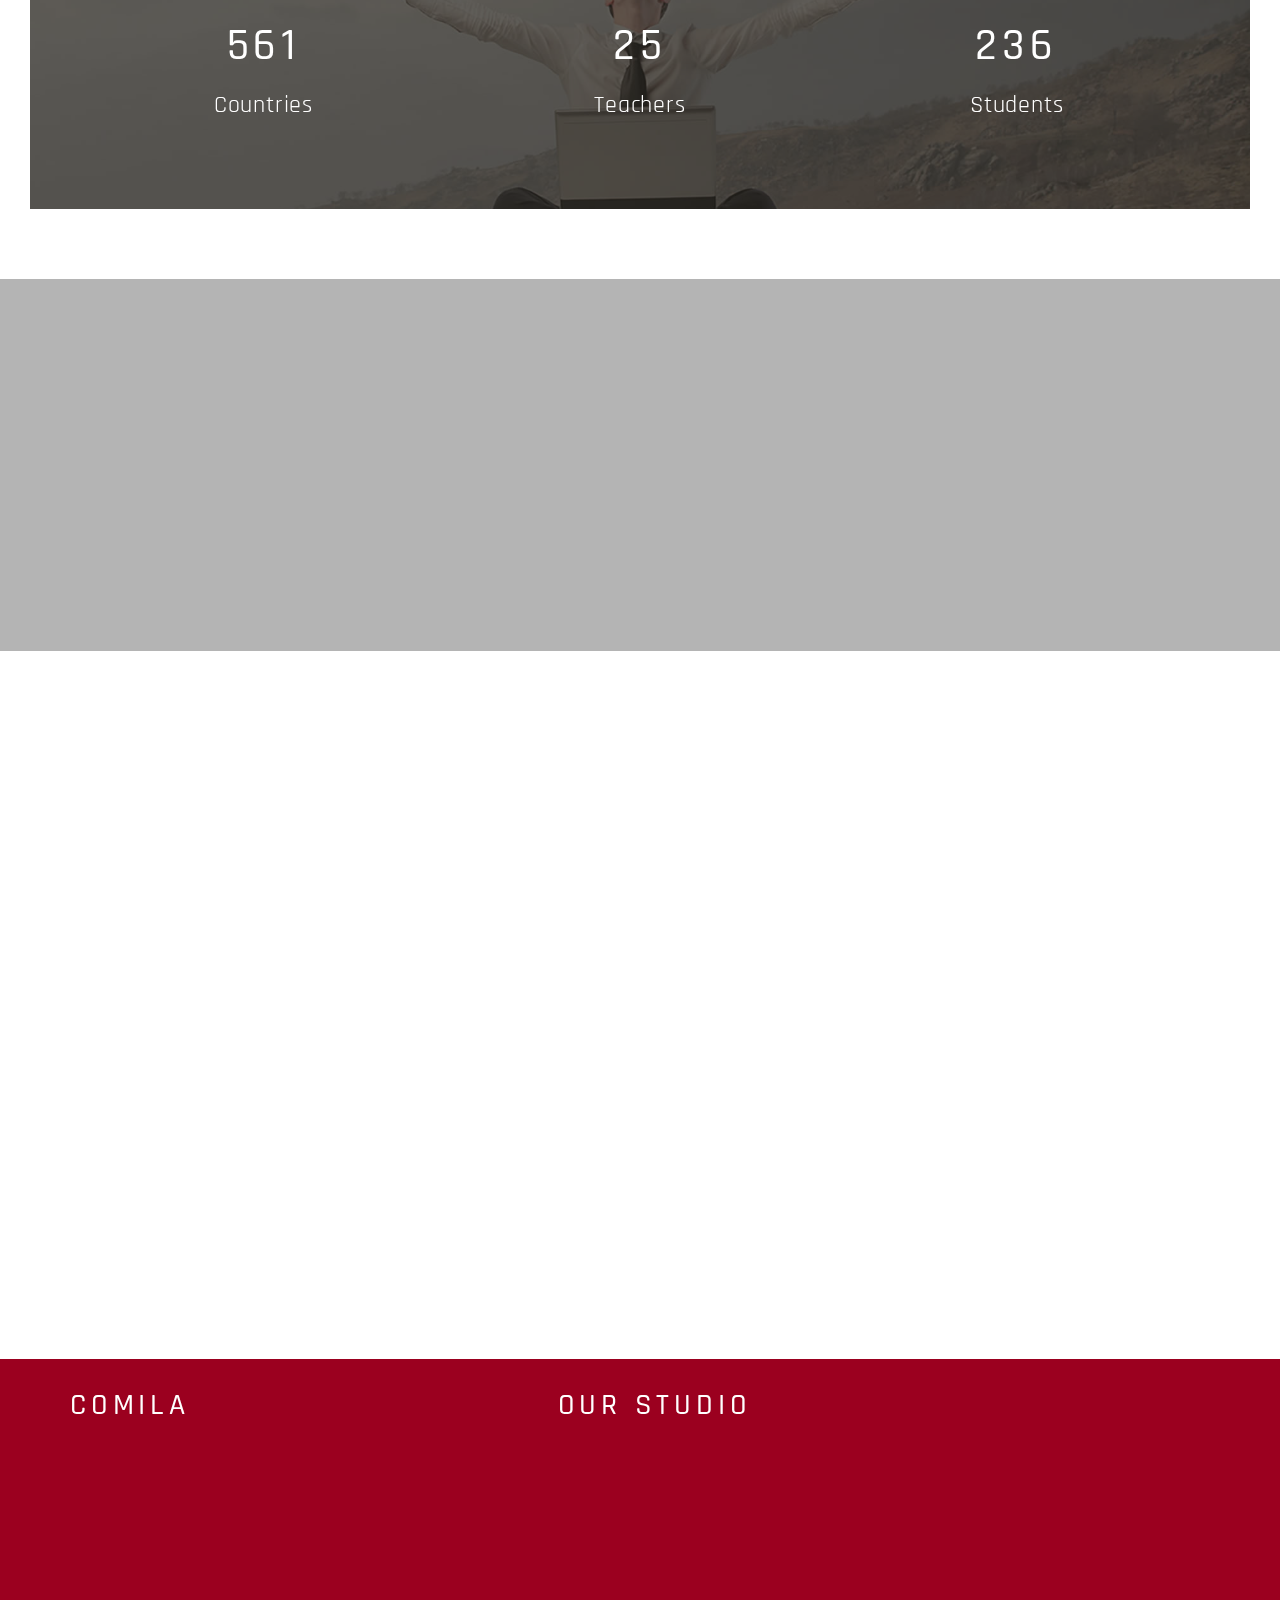
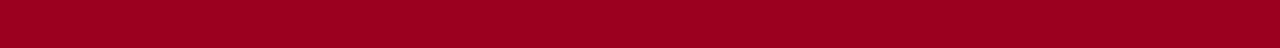
==== commit baa242f2: "Update v2" ====
--- a/index.html
+++ b/index.html
@@ -48,20 +48,21 @@
   </section>
 
   <header>
-
-    <nav>
-      <div class="wrapper">
-        <div class="menu-icon">
-          <i class="fa fa-bars fa-2x"></i>
-        </div>
-
-        <div class="logo">
-          LOGO
-        </div>
-
-        <div class="menu">
-          <ul>
-            <li class="active">
+    <nav class="navbar navbar-fixed-top">
+      <div class="container-fluid">
+        <div class="navbar-header">
+          <button type="button" class="navbar-toggle" data-toggle="collapse" data-target="#myNavbar">
+            <span class="icon-bar"></span>
+            <span class="icon-bar"></span>
+            <span class="icon-bar"></span>
+          </button>
+          <a class="navbar-brand" href="#">
+            <img src="images/favicon-96x96.png" width="30" height="30" style="display: inline;"> KAPAOPASA</a>
+        </div>
+        <div class="collapse navbar-collapse" id="myNavbar">
+
+          <ul class="nav navbar-nav navbar-right">
+            <li>
               <a href="index.html">Home</a>
             </li>
             <li>
@@ -76,10 +77,18 @@
             <li>
               <a href="#">Schorlarship</a>
             </li>
+            <li>
+              <a href="sign_up.html">
+                <span class="fa fa-user"></span> Sign Up</a>
+            </li>
+            <li>
+              <a href="#">
+                <span class="fa fa-sign-in"></span> Login</a>
+            </li>
           </ul>
         </div>
+      </div>
     </nav>
-
   </header>
 
   <!-- home section -->
@@ -128,17 +137,56 @@
     </div>
   </section>
 
-
+<!-- Counter Section -->
+<section id="counter" class="counter">
+    <div class="counter_bg">
+      <div class="video_overlay">
+        <div class="container">
+          <div class="row">
+            <div class="col-sm-12">
+              <div class="main_counter_area text-center">
+                <div class="row">
+                  <div class="single_counter">
+                    <div class="col-sm-4 col-xs-12">
+                      <div class="single_counter_item">
+                        <h2 class="statistic-counter">561</h2>
+                        <p>Countries</p>
+                      </div>
+                    </div>
+                  </div>
+
+                  <div class="single_counter">
+                    <div class="col-sm-4 col-xs-12">
+                      <div class="single_counter_item">
+                        <h2 class="statistic-counter">25</h2>
+                        <p>Teachers</p>
+                      </div>
+
+                    </div>
+                  </div>
+
+                  <div class="single_counter">
+                    <div class="col-sm-4 col-xs-12">
+                      <div class="single_counter_item">
+                        <h2 class="statistic-counter">236</h2>
+                        <p>Students</p>
+                      </div>
+
+                    </div>
+                  </div>
+                </div>
+              </div>
+            </div>
+          </div>
+        </div>
+      </div>
+    </div>
+  </section>
+  <!-- End of counter section -->
   <!-- feature section -->
   <section id="feature">
     <div class="container">
       <div class="row">
-
-        <svg preserveAspectRatio="none" viewBox="0 0 100 102" height="100" width="100%" version="1.1" xmlns="http://www.w3.org/2000/svg"
-          class="svgcolor-light">
-          <path d="M0 0 L50 100 L100 0 Z"></path>
-        </svg>
-
         <div class="col-md-4 col-sm-6">
           <div class="media wow fadeInUp" data-wow-delay="0.4s">
             <a href="test.html" class="fh5co-project-item">
@@ -237,53 +285,55 @@
 
   <!-- footer section -->
   <footer>
-    <div class="container">
-      <div class="row">
-
-        <svg class="svgcolor-light" preserveAspectRatio="none" viewBox="0 0 100 102" height="100" width="100%" version="1.1" xmlns="http://www.w3.org/2000/svg">
-          <path d="M0 0 L50 100 L100 0 Z"></path>
-        </svg>
-
-        <div class="col-md-4 col-sm-6">
-          <h2>comila</h2>
-          <div class="wow fadeInUp" data-wow-delay="0.3s">
-            <p>Lorem ipsum dolor sit amet, consectetur adipiscing elit. Quisque luctus lacus nulla, eget varius justo tristique
-              ut. Etiam a tellus magna.</p>
-            <p class="copyright-text">Copyright &copy; 2016 Your Company
-              <br> Designed by
-              <a rel="nofollow" href="http://www.google.com/+templatemo" target="_parent">Templatemo</a>
+      <div class="container">
+        <div class="row">
+  
+  
+  
+          <div class="col-md-4 col-sm-6">
+            <h2>comila</h2>
+            <div class="wow fadeInUp" data-wow-delay="0.3s">
+              <p>Lorem ipsum dolor sit amet, consectetur adipiscing elit. Quisque luctus lacus nulla, eget varius justo tristique
+                ut. Etiam a tellus magna.</p>
+              <p class="copyright-text">Copyright &copy; 2016 Your Company
+                <br> Designed by
+                <a rel="nofollow" href="http://www.google.com/+templatemo" target="_parent">Templatemo</a>
+              </p>
+            </div>
+          </div>
+  
+          <div class="col-md-1 col-sm-1"></div>
+  
+          <div class="col-md-4 col-sm-5">
+            <h2>Our Studio</h2>
+            <p class="wow fadeInUp" data-wow-delay="0.6s">
+              15 Karnjanavanich Road ,
+              <br> Hat Yai, Songkhla 90110 Thailand
+              <br> E-mail :
+              <span style="color:rgb(255, 255, 255);font-weight:bold">kapaopasa@gmail.com</span>
+              <br> Tel :
+              <span style="color:rgb(255, 255, 255);font-weight:bold">089-665-7869</span>
+  
             </p>
-          </div>
-        </div>
-
-        <div class="col-md-1 col-sm-1"></div>
-
-        <div class="col-md-4 col-sm-5">
-          <h2>Our Studio</h2>
-          <p class="wow fadeInUp" data-wow-delay="0.6s">
-            120-240 aliquam augue libero,
-            <br> Convallis in vulputate 10220
-            <br> San Francisco, CA, USA
-          </p>
-          <ul class="social-icon">
-            <li>
-              <a href="#" class="fa fa-facebook wow bounceIn" data-wow-delay="0.9s"></a>
-            </li>
-            <li>
-              <a href="#" class="fa fa-twitter wow bounceIn" data-wow-delay="1.2s"></a>
-            </li>
-            <li>
-              <a href="#" class="fa fa-behance wow bounceIn" data-wow-delay="1.4s"></a>
-            </li>
-            <li>
-              <a href="#" class="fa fa-dribbble wow bounceIn" data-wow-delay="1.6s"></a>
-            </li>
-          </ul>
-        </div>
-
-      </div>
-    </div>
-  </footer>
+            <ul class="social-icon">
+              <li>
+                <a href="#" class="fa fa-facebook wow bounceIn" data-wow-delay="0.9s"></a>
+              </li>
+              <li>
+                <a href="#" class="fa fa-twitter wow bounceIn" data-wow-delay="1.2s"></a>
+              </li>
+              <li>
+                <a href="#" class="fa fa-behance wow bounceIn" data-wow-delay="1.4s"></a>
+              </li>
+              <li>
+                <a href="#" class="fa fa-dribbble wow bounceIn" data-wow-delay="1.6s"></a>
+              </li>
+            </ul>
+          </div>
+  
+        </div>
+      </div>
+    </footer>
 
   <!-- modal -->
   <div class="modal fade" id="modal1" tabindex="-1" role="dialog" aria-labelledby="myModalLabel" aria-hidden="true">
@@ -306,6 +356,49 @@
   </div>
 
 
+
+  <!-- Modal -->
+  <div class="modal fade" id="myModal" role="dialog">
+    <div class="modal-dialog">
+
+      <!-- Modal content-->
+
+      <div class="container">
+        <div class="row">
+          <div class="col-md-6">
+            <div class="panel panel-default">
+              <div class="panel-heading">
+                <h3 class="panel-title">Welcome to my site</h3>
+              </div>
+              <div class="panel-body">
+                <form>
+                  <fieldset>
+                    <div class="form-group">
+                      <input class="form-control" placeholder="E-mail" name="email" type="email" autofocus>
+                    </div>
+                    <div class="form-group">
+                      <input class="form-control" placeholder="Password" name="password" type="password" value="">
+                    </div>
+                    <!-- Change this to a button or input when using this as a form -->
+                    <button type="button" class="btn btn-success btn-block">Login</button>
+                    <p>New Member?
+                      <a href="singup.html" class="">Sign up</a>
+                    </p>
+                    <div class="modal-footer">
+                      <button type="button" class="btn btn-default" data-dismiss="modal">Close</button>
+                    </div>
+                  </fieldset>
+                </form>
+              </div>
+            </div>
+          </div>
+        </div>
+      </div>
+
+    </div>
+  </div>
+
+
   <!-- Back top -->
   <a href="#back-top" class="go-top">
     <i class="fa fa-angle-up"></i>
@@ -314,13 +407,15 @@
   <!-- javscript js -->
   <script src="js/jquery.js"></script>
   <script src="js/bootstrap.min.js"></script>
-
   <script src="js/vegas.min.js"></script>
-
+  <script src="js/jquery.counterup.min.js"></script>
   <script src="js/wow.min.js"></script>
   <script src="js/smoothscroll.js"></script>
   <script src="js/custom.js"></script>
- 
+  <script src="js/slideshow.js"></script>
+  <script src="js/waypoints.min.js"></script>
+  <script src="js/maincounter.js"></script>
+
 
 </body>
 
--- a/css/style.css
+++ b/css/style.css
@@ -61,13 +61,22 @@
   background: #ffffff;
 }
 
-#about,
+#about{
+  padding-top: 120px;
+  padding-bottom: 120px;
+}
+
 #feature,
 #courses,
-#contact,
+#contact{
+  padding-top: 50px;
+  padding-bottom: 50px;
+}
+
+
 footer {
-  padding-top: 100px;
-  padding-bottom: 100px;
+  padding-top: 10px;
+  padding-bottom: 30px;
 }
 
 .section-title {
@@ -221,75 +230,66 @@
   width: 100vw;
   backface-visibility: hidden;
 }
+
 /* nav */
-.logo {
-  line-height: 20px;
-  position: fixed;
-  float: left;
-  margin: 16px 46px;
-  color: #fff;
-  font-weight: bold;
-  font-size: 20px;
-  letter-spacing: 2px;
-}
-nav {
-  position: fixed;
-  width: 100%;
-  line-height: 60px;
+
+nav{
   z-index: 9;
-}
-
-nav ul {
-  line-height: 20px;
+  background-color: transparent;
+  transition: 1s;
+}
+
+nav.no-bg{
+  z-index: 9;
+  background-color: #DC143C;
+  transition: 1s;
+}
+
+.navbar-brand {
+  padding: 15px !important;
+}
+.navbar-brand>img {
+  max-width: 80%;
+}
+.navbar a{
   list-style: none;
   background-color: transparent;
   overflow: hidden;
+  font-weight: 500;
+  font-size: 16px;
   color: #fff;
   padding: 0;
-  text-align: right;
   margin: 0;
-  padding-right: 40px;
-  transition: 1s;
-}
-nav.about ul {
-  line-height: 20px;
-  list-style: none;
-  background-color: #DC143C;
-  overflow: hidden;
-  color: #fff;
-  padding: 0;
-  text-align: right;
-  margin: 0;
-  padding-right: 40px;
-  transition: 1s;
-}
-
-nav.scrolldown ul {
-  background-color:#DC143C;
-}
-
+}
 nav ul li {
   display: inline-block;
-  padding: 16px 40px;;
-}
-
-nav ul li a {
-  text-decoration: none;
-  color: #fff;
-  font-size: 16px;
-}
-
-.menu-icon {
-  line-height: 60px;
-  width: 100%;
-  background: #000;
-  text-align: right;
-  box-sizing: border-box;
-  padding: 15px 24px;
-  cursor: pointer;
-  color: #fff;
-  display: none;
-}
+  padding: 5px;
+}
+nav ul li a:hover:not(.active) {
+  color: #2d2d3f;
+  background: transparent;
+}
+
+navbar.navbar-toggle:hover,
+.navbar-toggle .icon-bar {
+  background-color: #fff;
+}
+.navbar-collapse,
+.navbar-form {
+  border-color: #101010;
+}
+
+nav.scrolldown  {
+  background-color:#DC143C;
+}
+@media (max-width: 767px){
+  nav{
+    z-index: 9;
+    background-color: #DC143C;
+    transition: 1s;
+  }
+}
+
 
 /* home section */
 #home {
@@ -379,24 +379,58 @@
   border-color: transparent;
 }
 
+/*counter section css*/
+
+.counter{
+  background-color: #ffffff;
+  padding: 30px;
+  padding-bottom: 70px;
+}
+.counter_bg{
+  
+  background: url(../images/counterbg.jpg) no-repeat top center;
+  background-size: cover;
+}
+.counter .main_counter_area{}
+.counter .main_counter_area{
+  padding:80px 20px;
+  
+}
+.counter .main_counter_area .single_counter{}
+.counter .main_counter_area .single_counter .single_counter_item{
+
+}
+
+.counter .main_counter_area .single_counter h2{
+  color:#fff;
+  font-size:2.8125rem;
+}
+
+.counter .main_counter_area .single_counter p{
+  color:#fff;
+  font-size:1.5rem;
+}
+
+
+.video_overlay {
+  background-color: rgba(41, 39, 34, 0.75);
+  width: 100%;
+  height: auto;
+}
 
 /* feature section */
 #feature {
-  background: url('../images/feature-bg.jpg') no-repeat center center fixed;
+  background: no-repeat center center fixed;
     -webkit-background-size: cover;
     -moz-background-size: cover;
     -o-background-size: cover;
     background-size: cover;
 	color:#fff;
-  	background-color:#333;
+  	background-color:rgb(180, 180, 180);
   	font-family: 'Open Sans',Arial,Helvetica,Sans-Serif;
 }
 
-#feature .icon {
-  color: #ffffff;
-  font-size: 42px;
-  padding-right: 14px;
-}
+
 
 #feature p {
   color: #333;
@@ -430,7 +464,8 @@
   overflow: hidden;
   z-index: 8;
   bottom: 0;
-  margin-bottom: 30px;
+  margin-top: 10px;
+  margin-bottom: 10px;
   border: 1px solid #e6e6e6;
   -webkit-border-radius: 7px;
   -moz-border-radius: 7px;
@@ -556,7 +591,10 @@
 
 /* footer section  */
 footer {
-  background: #111112;
+  background: #9b001f;
+}
+footer p{
+  color: #f0f0f0;
 }
 
 footer .copyright-text {
@@ -577,7 +615,7 @@
   top: 0;
   left: 0; */
   position: relative;
-  bottom: 104px;
+  bottom: 50px;
 }
 .svgcolor-light > path {
   fill: white;
@@ -636,7 +674,6 @@
   border-radius: 0px;
   box-shadow: none;
   font-size: 20px;
-  color: #fff;
   margin-bottom: 20px;
   transition: all 0.4s ease-in-out;
 }
@@ -689,7 +726,7 @@
 
 .social-icon li a {
   border-radius: 100px;
-  color: #626262;
+  color: #ffffff;
   font-size: 18px;
   text-decoration: none;
   transition: all 0.4s ease-in-out;
@@ -902,4 +939,16 @@
 }
 #aboutus{
   background: white;
-}+}
+
+.form-horizontal{
+  padding-top: 60px;
+  padding-right: 30px;
+  padding-left: 30px;
+  
+}
+
+.form-horizontal legend{
+  text-align: center
+}
+
